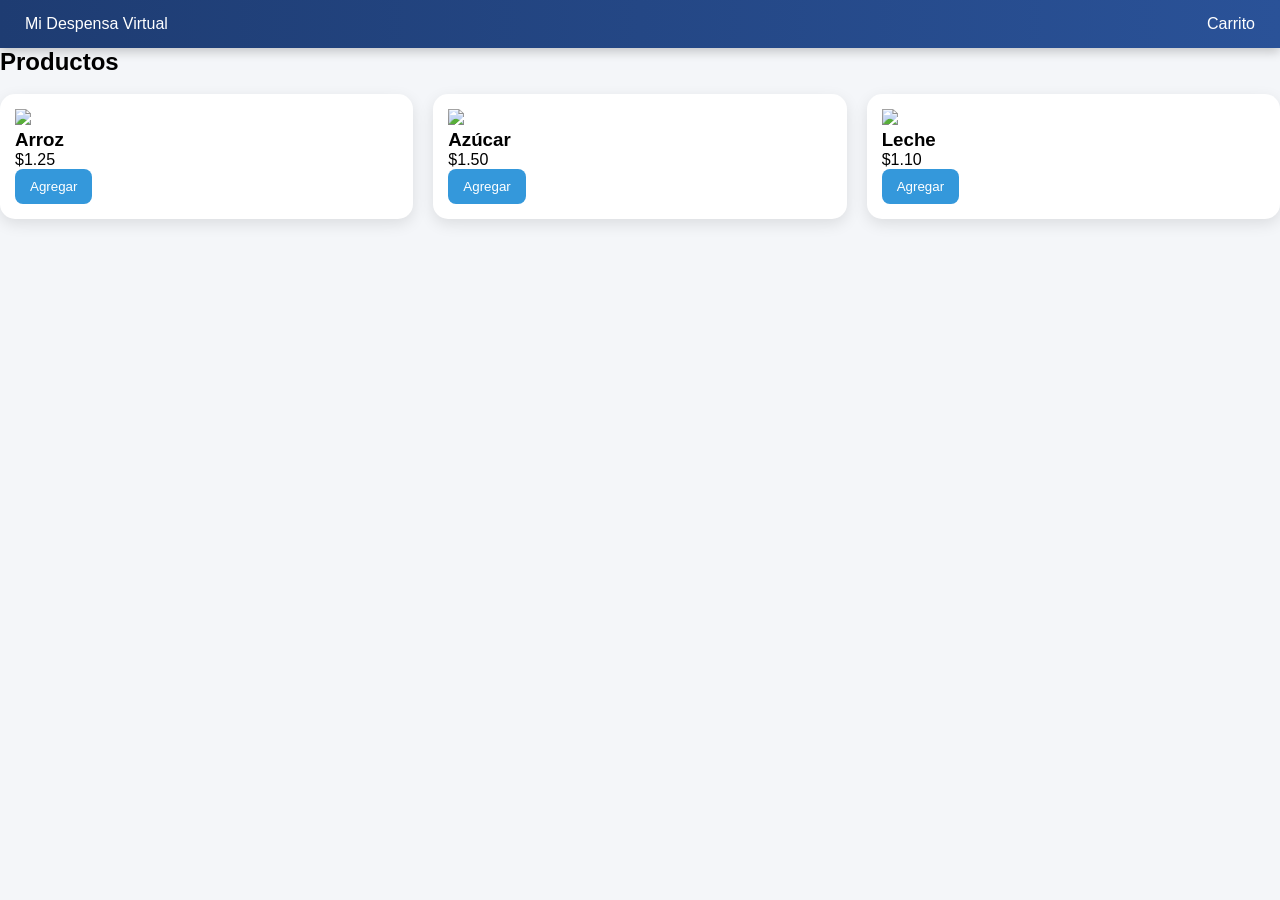
==== Front_User/productos.html @ 9a0413c4 "Add files via upload" ====
<!DOCTYPE html>
<html lang="es">

<head>

<meta charset="UTF-8">

<title>Productos</title>

<link rel="stylesheet" href="/css/style.css">

<style>

.productos{
display:grid;
grid-template-columns:repeat(auto-fit,minmax(250px,1fr));
gap:20px;
}

</style>

</head>

<body>

<nav class="navbar">

<div class="logo">
Mi Despensa Virtual
</div>

<div class="menu">
<a href="carrito.html">Carrito</a>
</div>

</nav>

<div class="container">

<h2>Productos</h2>

<br>

<div class="productos">

<div class="card">

<img src="https://via.placeholder.com/250"
width="100%">

<h3>Arroz</h3>

<p>$1.25</p>

<button class="btn">
Agregar
</button>

</div>

<div class="card">

<img src="https://via.placeholder.com/250"
width="100%">

<h3>Azúcar</h3>

<p>$1.50</p>

<button class="btn">
Agregar
</button>

</div>

<div class="card">

<img src="https://via.placeholder.com/250"
width="100%">

<h3>Leche</h3>

<p>$1.10</p>

<button class="btn">
Agregar
</button>

</div>

</div>

</div>

</body>

</html>
---- css/style.css ----
*{
    margin:0;
    padding:0;
    box-sizing:border-box;
    font-family:'Segoe UI', Arial, sans-serif;
}

body{
    background:#f4f6f9;
}

/* NAVBAR MODERNA */
.navbar{
    background: linear-gradient(90deg, #1e3c72, #2a5298);
    color:white;
    padding:15px 25px;
    display:flex;
    justify-content:space-between;
    align-items:center;
    box-shadow:0 4px 10px rgba(0,0,0,0.2);
}

.navbar a{
    color:white;
    text-decoration:none;
    margin-left:15px;
    font-weight:500;
}

.navbar a:hover{
    text-decoration:underline;
}

/* BOTONES */
.btn{
    background:#3498db;
    color:white;
    padding:10px 15px;
    border:none;
    border-radius:8px;
    cursor:pointer;
    transition:0.3s;
}

.btn:hover{
    background:#2980b9;
    transform:scale(1.05);
}

/* CARDS */
.card{
    background:white;
    border-radius:15px;
    padding:15px;
    box-shadow:0 5px 15px rgba(0,0,0,0.1);
    transition:0.3s;
}

.card:hover{
    transform:translateY(-5px);
}

/* GRID PRODUCTOS */
.grid{
    display:grid;
    grid-template-columns:repeat(auto-fit,minmax(220px,1fr));
    gap:20px;
    padding:20px;
}

/* HERO STYLE */
.hero{
    height:80vh;
    display:flex;
    flex-direction:column;
    justify-content:center;
    align-items:center;
    text-align:center;
    background: linear-gradient(135deg, #27ae60, #2ecc71);
    color:white;
    padding:20px;
}

.hero h1{
    font-size:45px;
}

.hero p{
    font-size:18px;
    margin-top:10px;
}
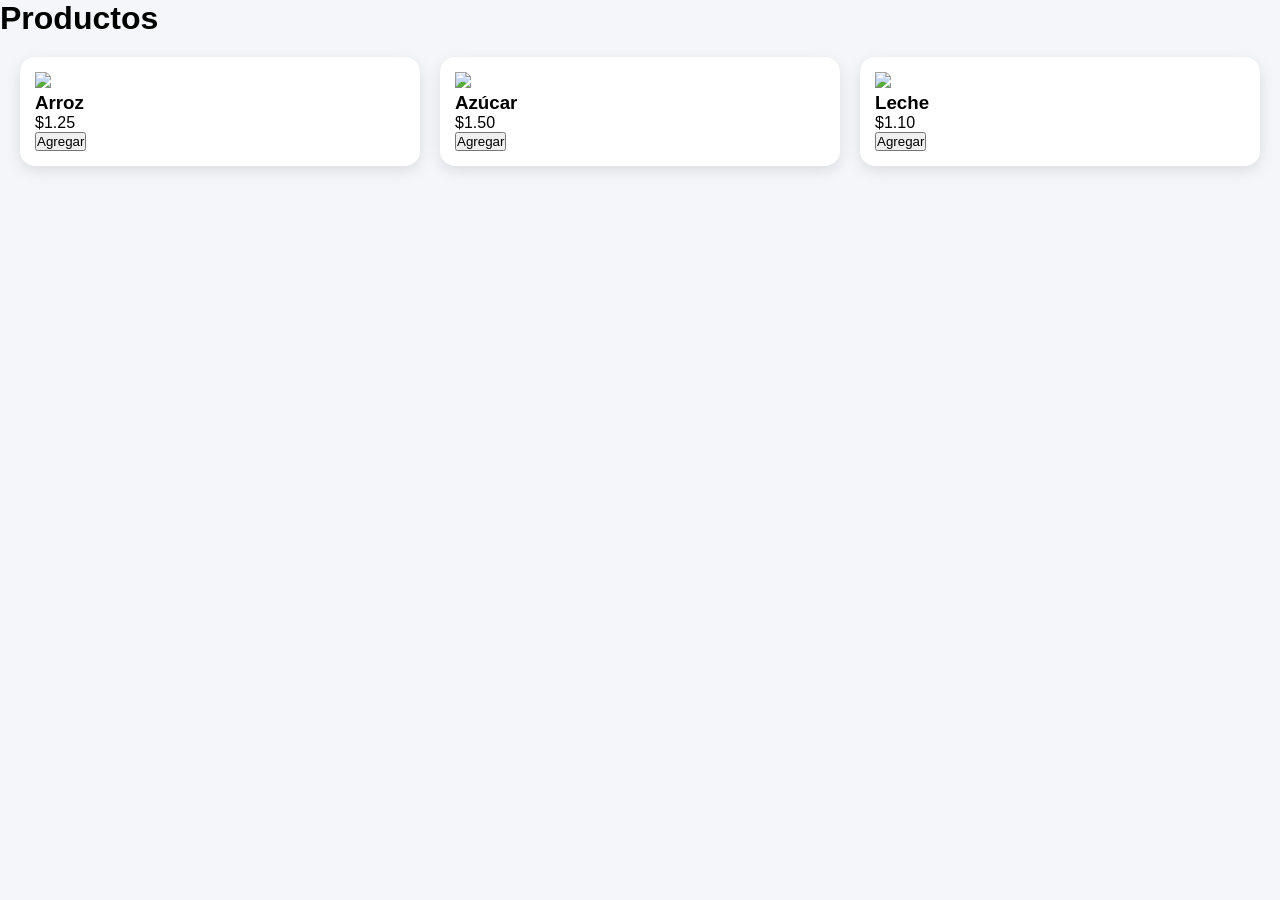
==== commit 64f44bfa: "Update productos.html" ====
--- a/Front_User/productos.html
+++ b/Front_User/productos.html
@@ -1,97 +1,41 @@
 <!DOCTYPE html>
 <html lang="es">
-
 <head>
-
 <meta charset="UTF-8">
-
 <title>Productos</title>
-
-<link rel="stylesheet" href="/css/style.css">
-
-<style>
-
-.productos{
-display:grid;
-grid-template-columns:repeat(auto-fit,minmax(250px,1fr));
-gap:20px;
-}
-
-</style>
-
+<link rel="stylesheet" href="../css/style.css">
 </head>
 
 <body>
 
-<nav class="navbar">
+<h1>Productos</h1>
 
-<div class="logo">
-Mi Despensa Virtual
-</div>
-
-<div class="menu">
-<a href="carrito.html">Carrito</a>
-</div>
-
-</nav>
-
-<div class="container">
-
-<h2>Productos</h2>
-
-<br>
-
-<div class="productos">
+<div class="grid">
 
 <div class="card">
-
-<img src="https://via.placeholder.com/250"
-width="100%">
-
+<img src="https://images.unsplash.com/photo-1604908176997-125f25cc6f3d" />
 <h3>Arroz</h3>
-
 <p>$1.25</p>
-
-<button class="btn">
-Agregar
-</button>
-
+<button onclick="agregar('Arroz',1.25)">Agregar</button>
 </div>
 
 <div class="card">
-
-<img src="https://via.placeholder.com/250"
-width="100%">
-
+<img src="https://images.unsplash.com/photo-1586201375761-83865001e31c" />
 <h3>Azúcar</h3>
-
 <p>$1.50</p>
-
-<button class="btn">
-Agregar
-</button>
-
+<button onclick="agregar('Azúcar',1.50)">Agregar</button>
 </div>
 
 <div class="card">
-
-<img src="https://via.placeholder.com/250"
-width="100%">
-
+<img src="https://images.unsplash.com/photo-1585238342028-4e5c7c6b3a5b" />
 <h3>Leche</h3>
-
 <p>$1.10</p>
-
-<button class="btn">
-Agregar
-</button>
-
+<button onclick="agregar('Leche',1.10)">Agregar</button>
 </div>
 
 </div>
 
-</div>
+<script src="../js/cart.js"></script>
 
 </body>
-
-</html>+</html>
